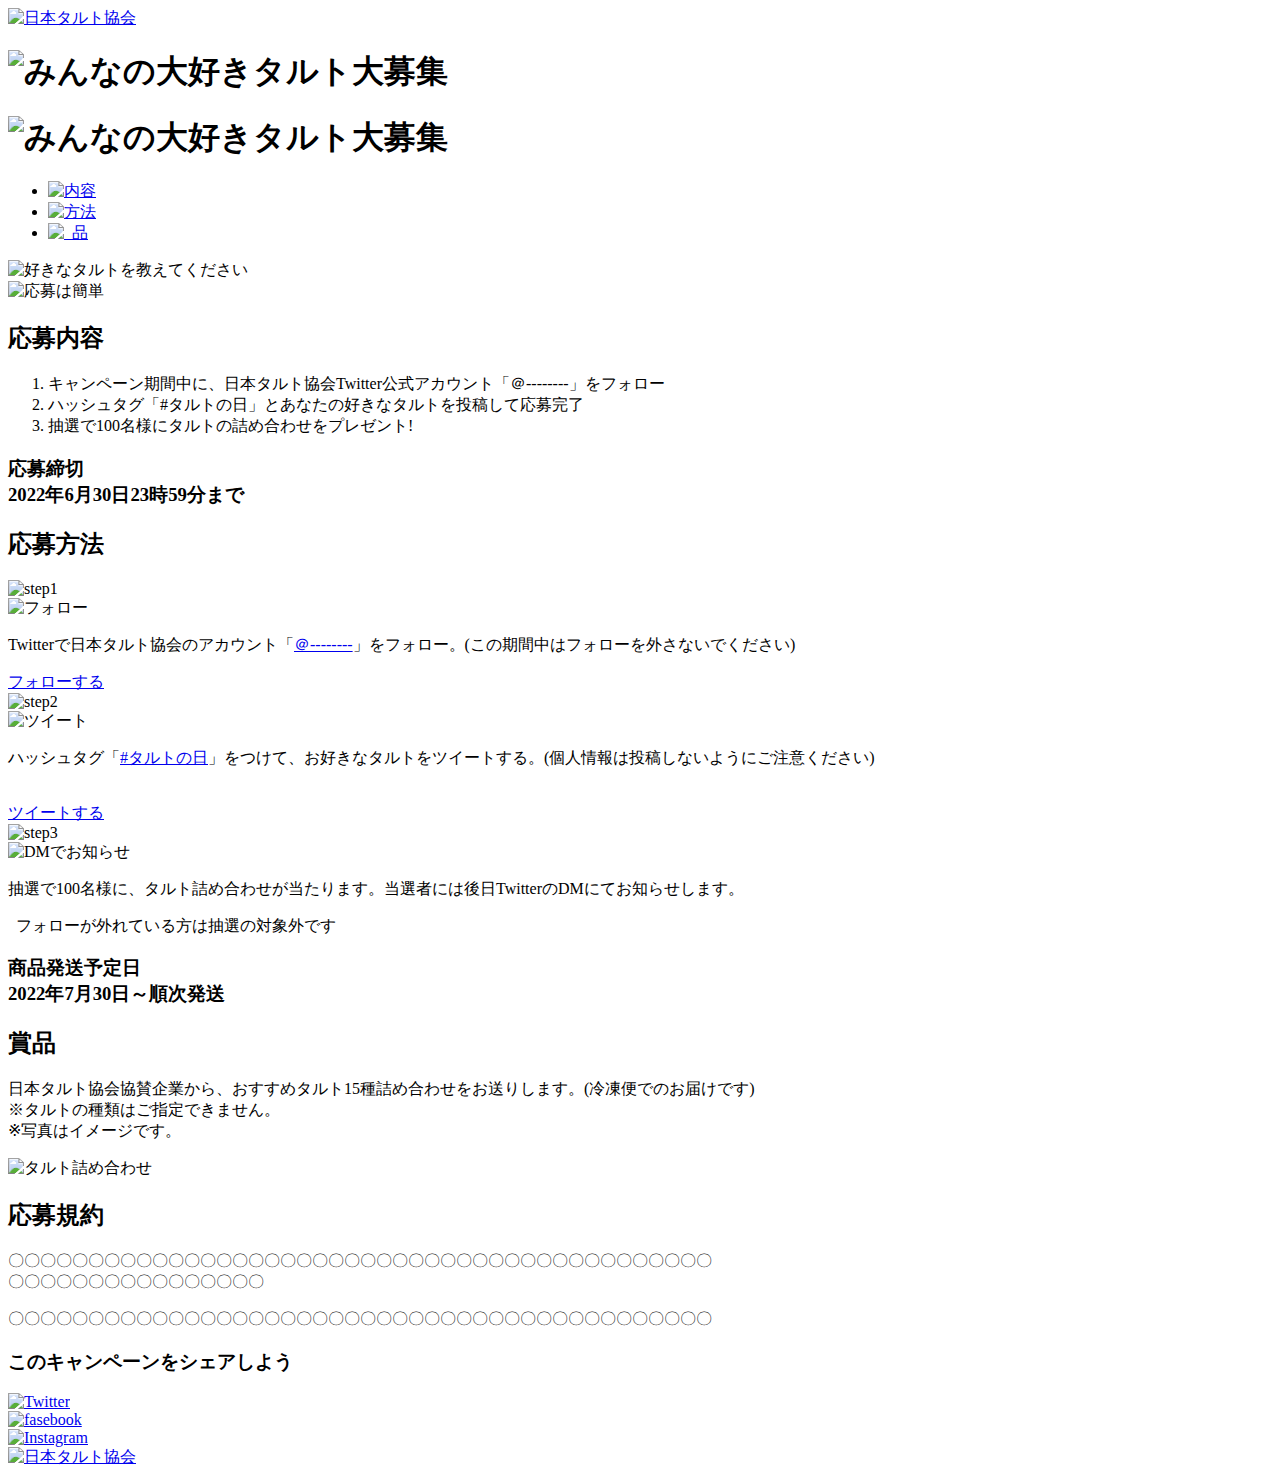
==== index.html @ 73126253 "Add files via upload" ====
<!doctype html>
<html>
<head>
<meta charset="UTF-8">
<meta name="viewport" content="width=device-width, initial-scale=1">
<title>タルトが当たるキャンペーン</title>
<link href="css/destyle.css" rel="stylesheet" type="text/css">
<link href="css/style.css" rel="stylesheet" type="text/css">

</head>

<body>
<header>
    <div class="logo">
    <a href="#"><img src="images/1x/logo.png" alt="日本タルト協会" /></a>
    </div>
</header>
    
<section>
<div class="mainVisual">
    <h1 class="sp"><img src="images/1x/mainphoto.png" alt="みんなの大好きタルト大募集" /></h1>
    <h1 class="pc"><img src="images/1x/mainphoto2.png" alt="みんなの大好きタルト大募集" /></h1>
</section>    

<section>
<nav>
    <ul class="icon-navi">
        <li><a href="#about"><img src="images/1x/icon01.png" alt="内容" /></a></li>
        <li><a href="#howto"><img src="images/1x/icon02.png" alt="方法" /></a></li>
        <li><a href="#prize"><img src="images/1x/icon03.png" alt=" 品" /></a></li>
    </ul>    
</nav>    
</section>
        
<section>
<div class="summary">
    <div class="sum-ttl"><img src="images/1x/suki.png" alt="好きなタルトを教えてください" /></div>
    <div class="sum-img"><img src="images/1x/sukina.png" alt="応募は簡単" /></div>
    <h2 id="about">応募内容</h2>
    <ol>
    <li>キャンペーン期間中に、日本タルト協会Twitter公式アカウント「＠--------」をフォロー</li>
    <li>ハッシュタグ「#タルトの日」とあなたの好きなタルトを投稿して応募完了</li>
    <li>抽選で100名様にタルトの詰め合わせをプレゼント!</li>
    </ol>
    <h3>応募締切<br />2022年6月30日23時59分まで</h3>    
</div>    
</section>
    
<section id="howto">
    <div class="howto">
    <h2>応募方法</h2>
    <div class="how-inner">
    <div class="howtoBox">
        <div class="how-icon"><img src="images/1x/icon_step01.png" alt="step1"/></div>
        <div class="how-pic"><img src="images/1x/pic_migi.png" alt="フォロー"/></div>
        <p>Twitterで日本タルト協会のアカウント「<a href="#">＠--------</a>」をフォロー。(この期間中はフォローを外さないでください)
        </p>
        <div class="btn-inner"><a href="#" class="btn">フォローする</a></div>
    </div>
    <div class="howtoBox">
        <div class="how-icon"><img src="images/1x/icon_step02.png" alt="step2"/></div>
        <div class="how-pic"><img src="images/1x/pic_hidari.png" alt="ツイート"/></div>
        <p>ハッシュタグ「<a href="#">#タルトの日</a>」をつけて、お好きなタルトをツイートする。(個人情報は投稿しないようにご注意ください)</p> 
        <div class="btn-inner"><a href="#" class="btn">ツイートする</a></div>
    </div>
    <div class="howtoBox">
        <div class="how-icon"><img src="images/1x/icon_step03.png" alt="step3"/></div>
        <div class="how-pic"><img src="images/1x/pic_03.png" alt="DMでお知らせ"/></div>
        <p>抽選で100名様に、タルト詰め合わせが当たります。当選者には後日TwitterのDMにてお知らせします。</p>
        <p> フォローが外れている方は抽選の対象外です </p>
        <h3>商品発送予定日<br />2022年7月30日～順次発送 </h3>
    </div>
    </div>
</div>
</section>
    
<section id="prize">
<div class="prize">
    <h2>賞品</h2>
    <p>日本タルト協会協賛企業から、おすすめタルト15種詰め合わせをお送りします。(冷凍便でのお届けです)<br />
    ※タルトの種類はご指定できません。<br />
    ※写真はイメージです。</p>
    <div class="prize-img"><img src="images/1x/item_img_sm_01-80.png" alt="タルト詰め合わせ"/></div>
</div>
</section>
    
<section>
<div class="terms">
    <h2>応募規約</h2>
    <div class="te-txt">
    <p>〇〇〇〇〇〇〇〇〇〇〇〇〇〇〇〇〇〇〇〇〇〇〇〇〇〇〇〇〇〇〇〇〇〇〇〇〇〇〇〇〇〇〇〇<br />
    〇〇〇〇〇〇〇〇〇〇〇〇〇〇〇〇</p>
    <p>〇〇〇〇〇〇〇〇〇〇〇〇〇〇〇〇〇〇〇〇〇〇〇〇〇〇〇〇〇〇〇〇〇〇〇〇〇〇〇〇〇〇〇〇</p>
    </div>
</div>
</section>

<section>
<div class="share">
    <h3>このキャンペーンをシェアしよう</h3>
    <div class="shar-inner">
        <div class="icon"><a href="#"><img src="images/1x/icon_Twitter_blue.png" alt="Twitter"/></a></div>
        <div class="icon"><a href="#"><img src="images/1x/icon_fasebook_blue.png" alt="fasebook"/></a></div>
        <div class="icon"><a href="#"><img src="images/1x/icon_Instagram_rgb.png" alt="Instagram"/></a></div>
    </div>
</div>
</section>

</div><!--/main-inner-->
</main>
    
<footer>
    <div class="f-logo">
    <a href="#"><img src="images/1x/logo.png" alt="日本タルト協会"/></a>
    </div>    
</footer>      
</body>
</html>
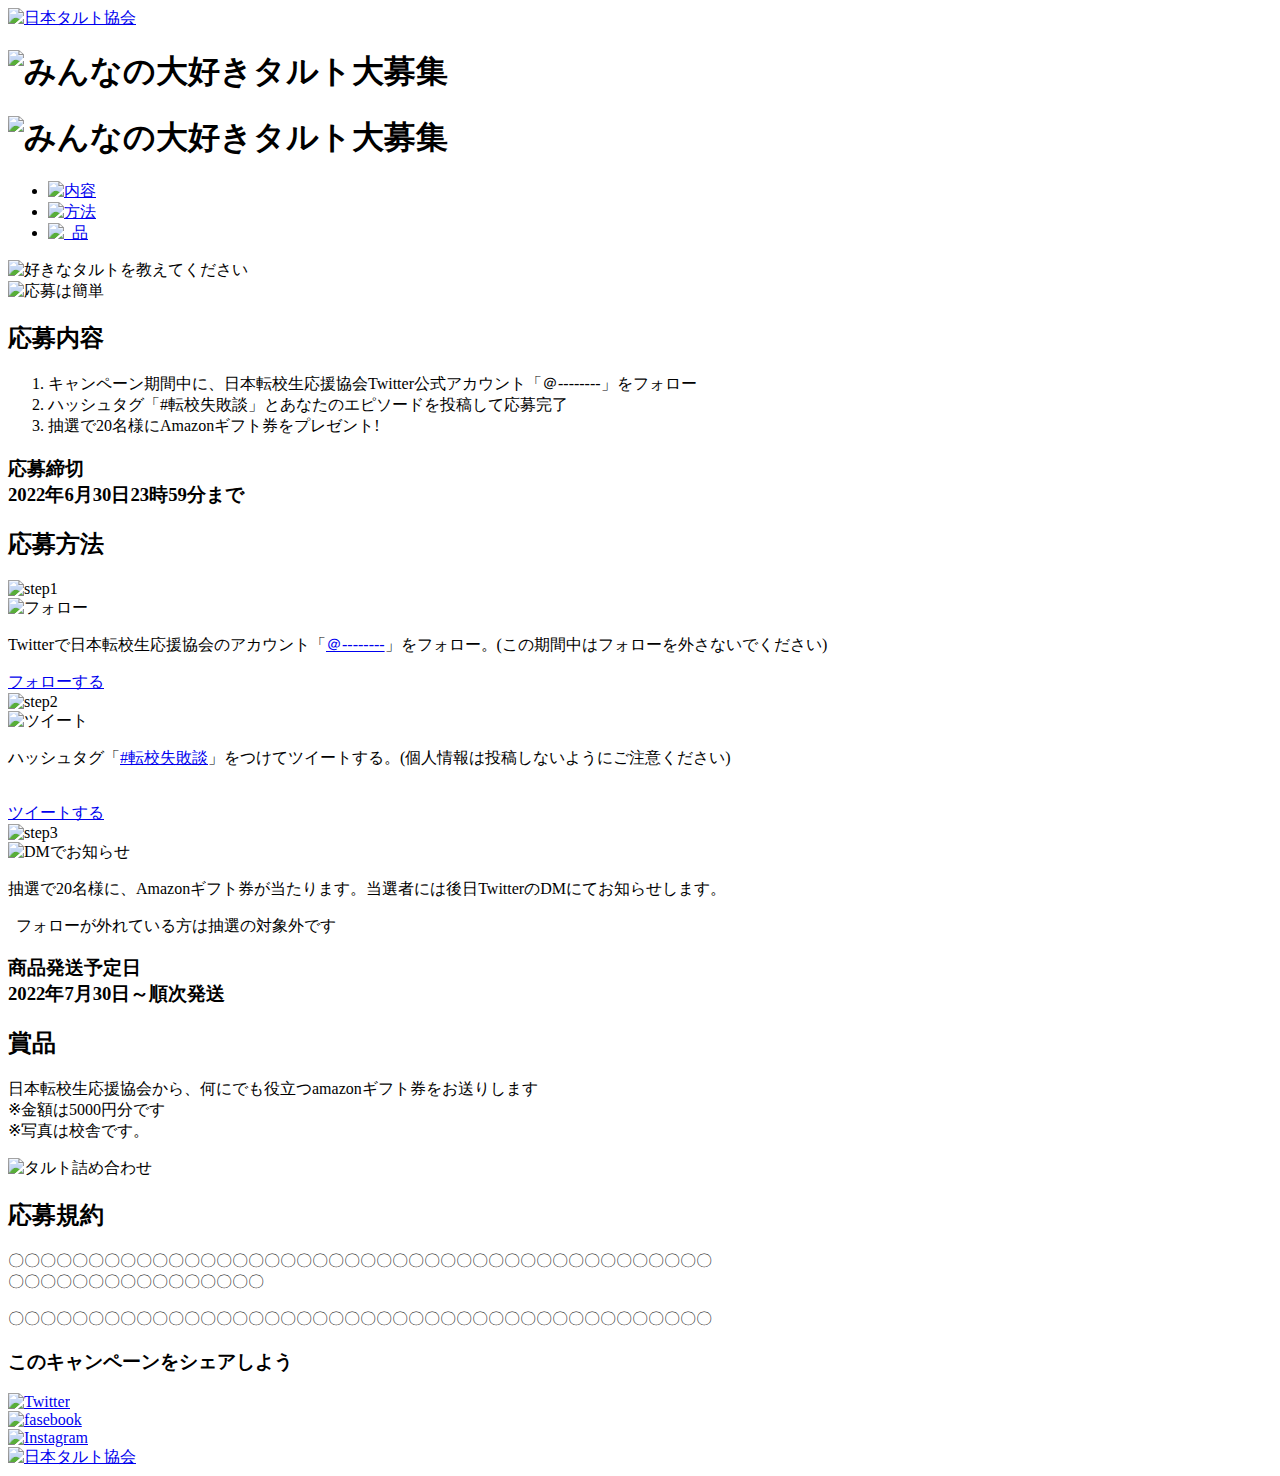
==== commit aca17721: "Add files via upload" ====
--- a/index.html
+++ b/index.html
@@ -3,7 +3,7 @@
 <head>
 <meta charset="UTF-8">
 <meta name="viewport" content="width=device-width, initial-scale=1">
-<title>タルトが当たるキャンペーン</title>
+<title>転校生の失敗談を教えて！</title>
 <link href="css/destyle.css" rel="stylesheet" type="text/css">
 <link href="css/style.css" rel="stylesheet" type="text/css">
 
@@ -12,35 +12,35 @@
 <body>
 <header>
     <div class="logo">
-    <a href="#"><img src="images/1x/logo.png" alt="日本タルト協会" /></a>
+    <a href="#"><img src="images/1x/logo02.png" alt="日本タルト協会" /></a>
     </div>
 </header>
     
 <section>
 <div class="mainVisual">
-    <h1 class="sp"><img src="images/1x/mainphoto.png" alt="みんなの大好きタルト大募集" /></h1>
-    <h1 class="pc"><img src="images/1x/mainphoto2.png" alt="みんなの大好きタルト大募集" /></h1>
+    <h1 class="sp"><img src="images/1x/mein.png" alt="みんなの大好きタルト大募集" /></h1>
+    <h1 class="pc"><img src="images/1x/main02.png" alt="みんなの大好きタルト大募集" /></h1>
 </section>    
 
 <section>
 <nav>
     <ul class="icon-navi">
-        <li><a href="#about"><img src="images/1x/icon01.png" alt="内容" /></a></li>
-        <li><a href="#howto"><img src="images/1x/icon02.png" alt="方法" /></a></li>
-        <li><a href="#prize"><img src="images/1x/icon03.png" alt=" 品" /></a></li>
+        <li><a href="#about"><img src="images/1x/botan01.png" alt="内容" /></a></li>
+        <li><a href="#howto"><img src="images/1x/botan02.png" alt="方法" /></a></li>
+        <li><a href="#prize"><img src="images/1x/botan03.png" alt=" 品" /></a></li>
     </ul>    
 </nav>    
 </section>
         
 <section>
 <div class="summary">
-    <div class="sum-ttl"><img src="images/1x/suki.png" alt="好きなタルトを教えてください" /></div>
-    <div class="sum-img"><img src="images/1x/sukina.png" alt="応募は簡単" /></div>
+    <div class="sum-ttl"><img src="images/1x/anata02.png" alt="好きなタルトを教えてください" /></div>
+    <div class="sum-img"><img src="images/1x/image05.png" alt="応募は簡単" /></div>
     <h2 id="about">応募内容</h2>
     <ol>
-    <li>キャンペーン期間中に、日本タルト協会Twitter公式アカウント「＠--------」をフォロー</li>
-    <li>ハッシュタグ「#タルトの日」とあなたの好きなタルトを投稿して応募完了</li>
-    <li>抽選で100名様にタルトの詰め合わせをプレゼント!</li>
+    <li>キャンペーン期間中に、日本転校生応援協会Twitter公式アカウント「＠--------」をフォロー</li>
+    <li>ハッシュタグ「#転校失敗談」とあなたのエピソードを投稿して応募完了</li>
+    <li>抽選で20名様にAmazonギフト券をプレゼント!</li>
     </ol>
     <h3>応募締切<br />2022年6月30日23時59分まで</h3>    
 </div>    
@@ -51,22 +51,22 @@
     <h2>応募方法</h2>
     <div class="how-inner">
     <div class="howtoBox">
-        <div class="how-icon"><img src="images/1x/icon_step01.png" alt="step1"/></div>
-        <div class="how-pic"><img src="images/1x/pic_migi.png" alt="フォロー"/></div>
-        <p>Twitterで日本タルト協会のアカウント「<a href="#">＠--------</a>」をフォロー。(この期間中はフォローを外さないでください)
+        <div class="how-icon"><img src="images/1x/step01.png" alt="step1"/></div>
+        <div class="how-pic"><img src="images/1x/image02.png" alt="フォロー"/></div>
+        <p>Twitterで日本転校生応援協会のアカウント「<a href="#">＠--------</a>」をフォロー。(この期間中はフォローを外さないでください)
         </p>
         <div class="btn-inner"><a href="#" class="btn">フォローする</a></div>
     </div>
     <div class="howtoBox">
-        <div class="how-icon"><img src="images/1x/icon_step02.png" alt="step2"/></div>
-        <div class="how-pic"><img src="images/1x/pic_hidari.png" alt="ツイート"/></div>
-        <p>ハッシュタグ「<a href="#">#タルトの日</a>」をつけて、お好きなタルトをツイートする。(個人情報は投稿しないようにご注意ください)</p> 
+        <div class="how-icon"><img src="images/1x/step02.png" alt="step2"/></div>
+        <div class="how-pic"><img src="images/1x/image03.png" alt="ツイート"/></div>
+        <p>ハッシュタグ「<a href="#">#転校失敗談</a>」をつけてツイートする。(個人情報は投稿しないようにご注意ください)</p> 
         <div class="btn-inner"><a href="#" class="btn">ツイートする</a></div>
     </div>
     <div class="howtoBox">
-        <div class="how-icon"><img src="images/1x/icon_step03.png" alt="step3"/></div>
-        <div class="how-pic"><img src="images/1x/pic_03.png" alt="DMでお知らせ"/></div>
-        <p>抽選で100名様に、タルト詰め合わせが当たります。当選者には後日TwitterのDMにてお知らせします。</p>
+        <div class="how-icon"><img src="images/1x/step03.png" alt="step3"/></div>
+        <div class="how-pic"><img src="images/1x/image04.png" alt="DMでお知らせ"/></div>
+        <p>抽選で20名様に、Amazonギフト券が当たります。当選者には後日TwitterのDMにてお知らせします。</p>
         <p> フォローが外れている方は抽選の対象外です </p>
         <h3>商品発送予定日<br />2022年7月30日～順次発送 </h3>
     </div>
@@ -77,10 +77,10 @@
 <section id="prize">
 <div class="prize">
     <h2>賞品</h2>
-    <p>日本タルト協会協賛企業から、おすすめタルト15種詰め合わせをお送りします。(冷凍便でのお届けです)<br />
-    ※タルトの種類はご指定できません。<br />
-    ※写真はイメージです。</p>
-    <div class="prize-img"><img src="images/1x/item_img_sm_01-80.png" alt="タルト詰め合わせ"/></div>
+    <p>日本転校生応援協会から、何にでも役立つamazonギフト券をお送りします<br />
+    ※金額は5000円分です<br />
+    ※写真は校舎です。</p>
+    <div class="prize-img"><img src="images/1x/AME_3J0A2466_TP_V.jpg" alt="タルト詰め合わせ"/></div>
 </div>
 </section>
     
@@ -111,7 +111,7 @@
     
 <footer>
     <div class="f-logo">
-    <a href="#"><img src="images/1x/logo.png" alt="日本タルト協会"/></a>
+    <a href="#"><img src="images/1x/logo02.png" alt="日本タルト協会"/></a>
     </div>    
 </footer>      
 </body>
